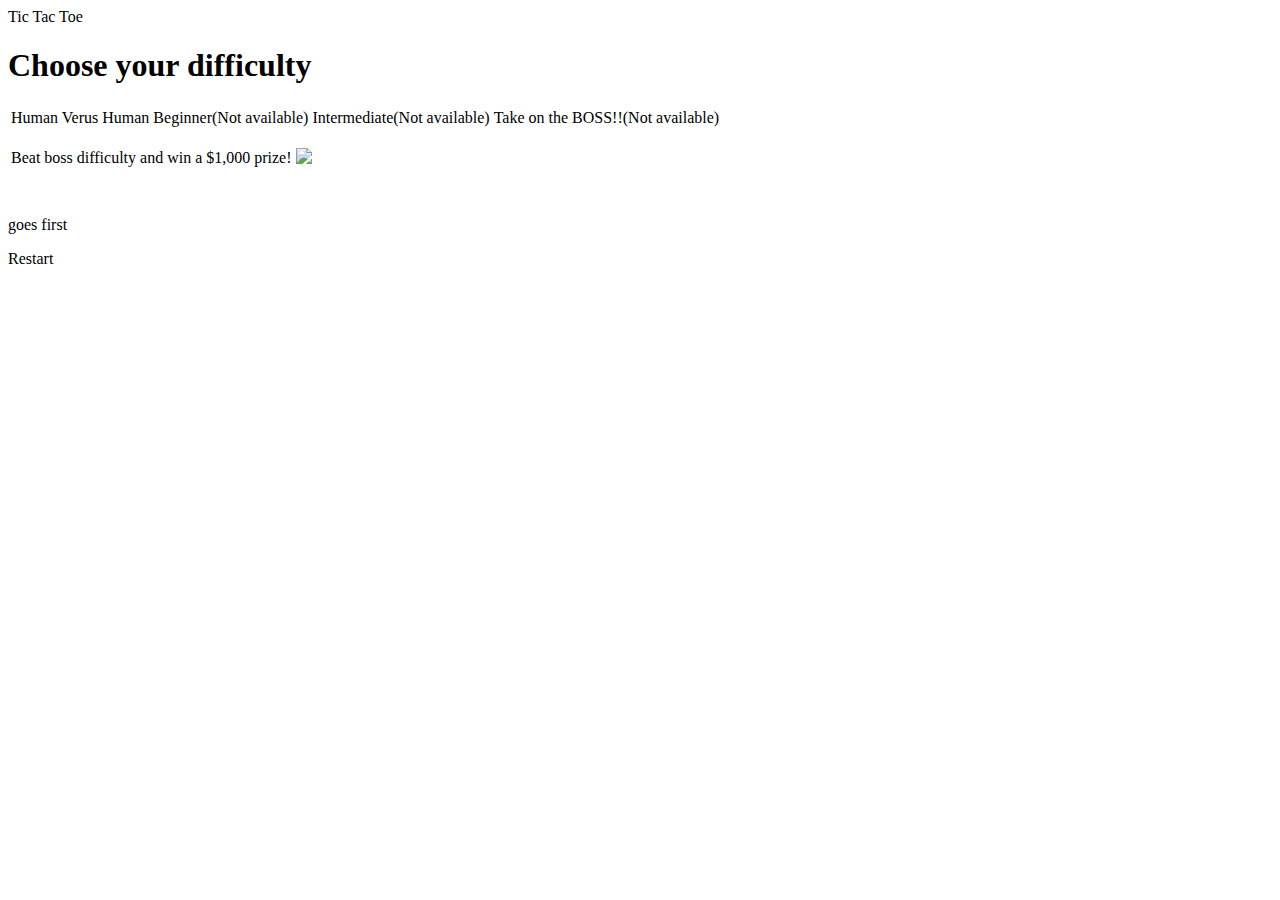
==== Game.html @ 06c8b7ce "update to game functionality: win detection" ====
<!doctype html>

<head>
    <title>Jake and Ash's Tic Tac Toe</title>
    <link rel='stylesheet' type='text/css' href='css.css'/>
	<script src="https://ajax.googleapis.com/ajax/libs/jquery/1.11.3/jquery.min.js"></script> 
    <script src='TicTacToe.js' type='text/javascript'></script>

	<!-- bootstrap link -->
    <link rel="stylesheet" href="https://maxcdn.bootstrapcdn.com/bootstrap/3.3.6/css/bootstrap.min.css" integrity="sha384-1q8mTJOASx8j1Au+a5WDVnPi2lkFfwwEAa8hDDdjZlpLegxhjVME1fgjWPGmkzs7" crossorigin="anonymous">
</head>

<body>
	<div class ="heading">Tic Tac Toe </div>
<!-- SET THE DIFFICULTY 
Beginner >> The computer will play randomly unless a 3 in a row to win is available.
Intermediate >> After 3 moves the computer plays randomly however, will go for 3 in a row if possible and will block 3 in a row
I'm a Boss >> The computer plays perfectly and never loses. Will play defensive if not starting and will be agressive if starting
I want to Lose >> Unlocked after winning Average >> The computer occasionally plays twice and 'cheats' :P. 
-->
	<div class = "menu_block">
		<h1>Choose your difficulty </h1>

		<!--Probably should use bootstrap here instead of table here -->
		<table class="game_options">
			<tr>
				<td id="human">Human Verus Human</td>
				<td id="easy" >Beginner(Not available)</td>
				<td id="med"  >Intermediate(Not available)</td>
				<td id="hard" >Take on the BOSS!!(Not available)</td>
			</tr>
		</table>
		
		<table>
			<tr>
				<td id="boss"> 
					<p> Beat boss difficulty and win a $1,000 prize! <p>
				</td>
				<td> <img src="images/tic_tac_toe_win.jpg"/> </td>
			</tr>
		</table>

	</div> 



	<div class ="game_in_play">

		
		
		<table class="game_table">
			<tr>
				<td id = "A1"></td>
				<td id = "A2"></td>
				<td id = "A3"></td>
			</tr>
			<tr>
				<td id = "B1"></td>
				<td id = "B2"></td>
				<td id = "B3"></td>
			</tr>
			<tr>
				<td id = "C1"></td>
				<td id = "C2"></td>
				<td id = "C3"></td>
			</tr>
		</table>

		<p class="first_player"> goes first </p>
		<p class="restart"> Restart <p>
	</div>





<!-- Make restart button work 
<BR><p id="restart">

	Restart</a> </p>
-->


<!-- This is where scores are displayed -->

<aside id="sidebar">
    <section id="widget_1"></section>
    <section id="widget_2"></section>
    <section id="widget_3"></section>
</aside>
	
<!--	 footer currenty not needed.
<footer>OpenSource Ashley Pettit and Jake Naughton 2016</footer>
-->
</body>
</html>
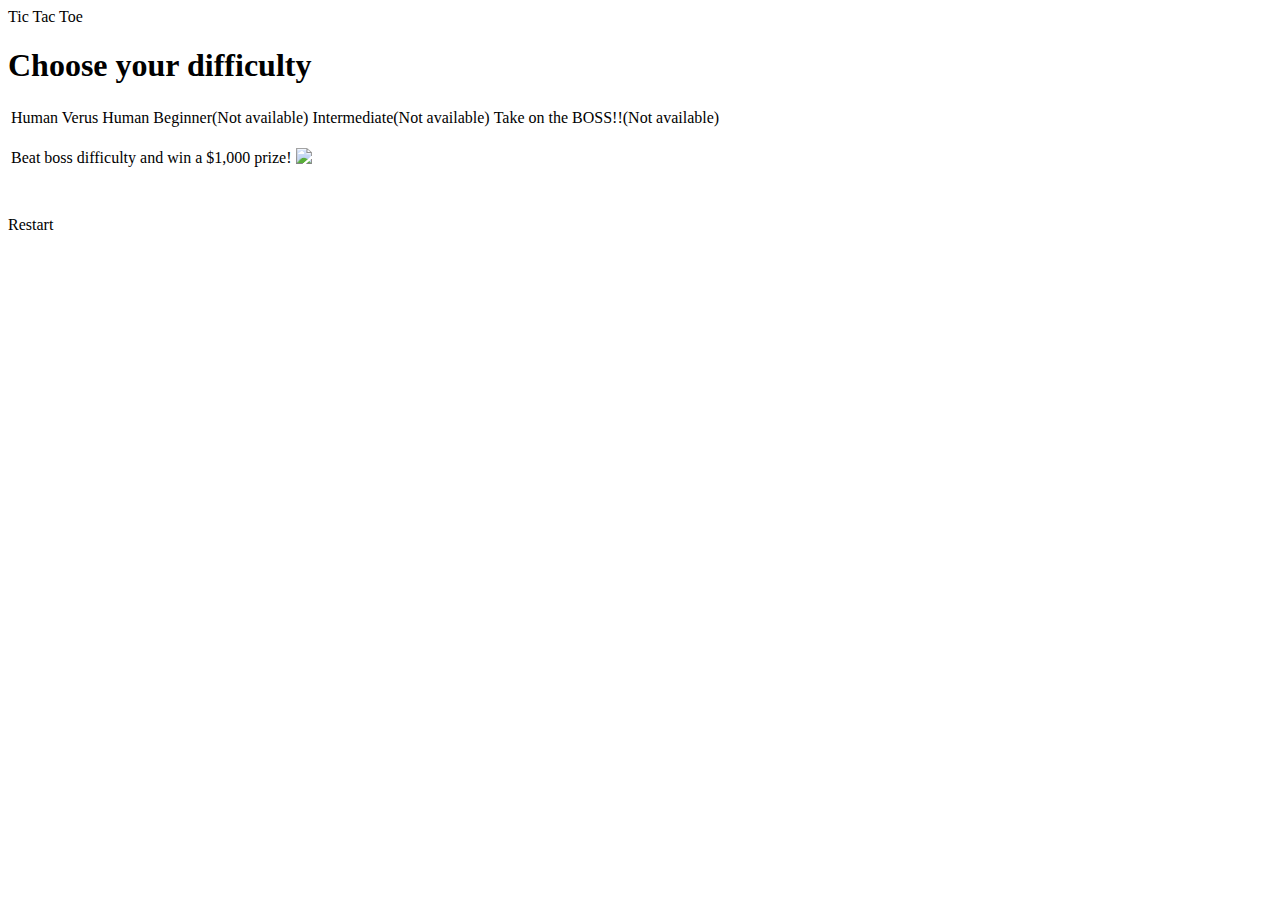
==== commit 50589722: "updates to difficulty btn functionality" ====
--- a/Game.html
+++ b/Game.html
@@ -24,13 +24,12 @@
 		<!--Probably should use bootstrap here instead of table here -->
 		<table class="game_options">
 			<tr>
-				<td id="human">Human Verus Human</td>
-				<td id="easy" >Beginner(Not available)</td>
-				<td id="med"  >Intermediate(Not available)</td>
-				<td id="hard" >Take on the BOSS!!(Not available)</td>
+				<td class="human">Human Verus Human</td>
+				<td class="easy" >Beginner(Not available)</td>
+				<td class="med"  >Intermediate(Not available)</td>
+				<td class="hard" >Take on the BOSS!!(Not available)</td>
 			</tr>
-		</table>
-		
+		</table>	
 		<table>
 			<tr>
 				<td id="boss"> 
@@ -39,34 +38,21 @@
 				<td> <img src="images/tic_tac_toe_win.jpg"/> </td>
 			</tr>
 		</table>
-
 	</div> 
 
-
-
 	<div class ="game_in_play">
-
-		
-		
 		<table class="game_table">
 			<tr>
-				<td id = "A1"></td>
-				<td id = "A2"></td>
-				<td id = "A3"></td>
+				<td></td> <td></td> <td></td>
 			</tr>
 			<tr>
-				<td id = "B1"></td>
-				<td id = "B2"></td>
-				<td id = "B3"></td>
+				<td></td> <td></td> <td></td>
 			</tr>
 			<tr>
-				<td id = "C1"></td>
-				<td id = "C2"></td>
-				<td id = "C3"></td>
+				<td></td> <td></td> <td></td>
 			</tr>
 		</table>
-
-		<p class="first_player"> goes first </p>
+		
 		<p class="restart"> Restart <p>
 	</div>
 
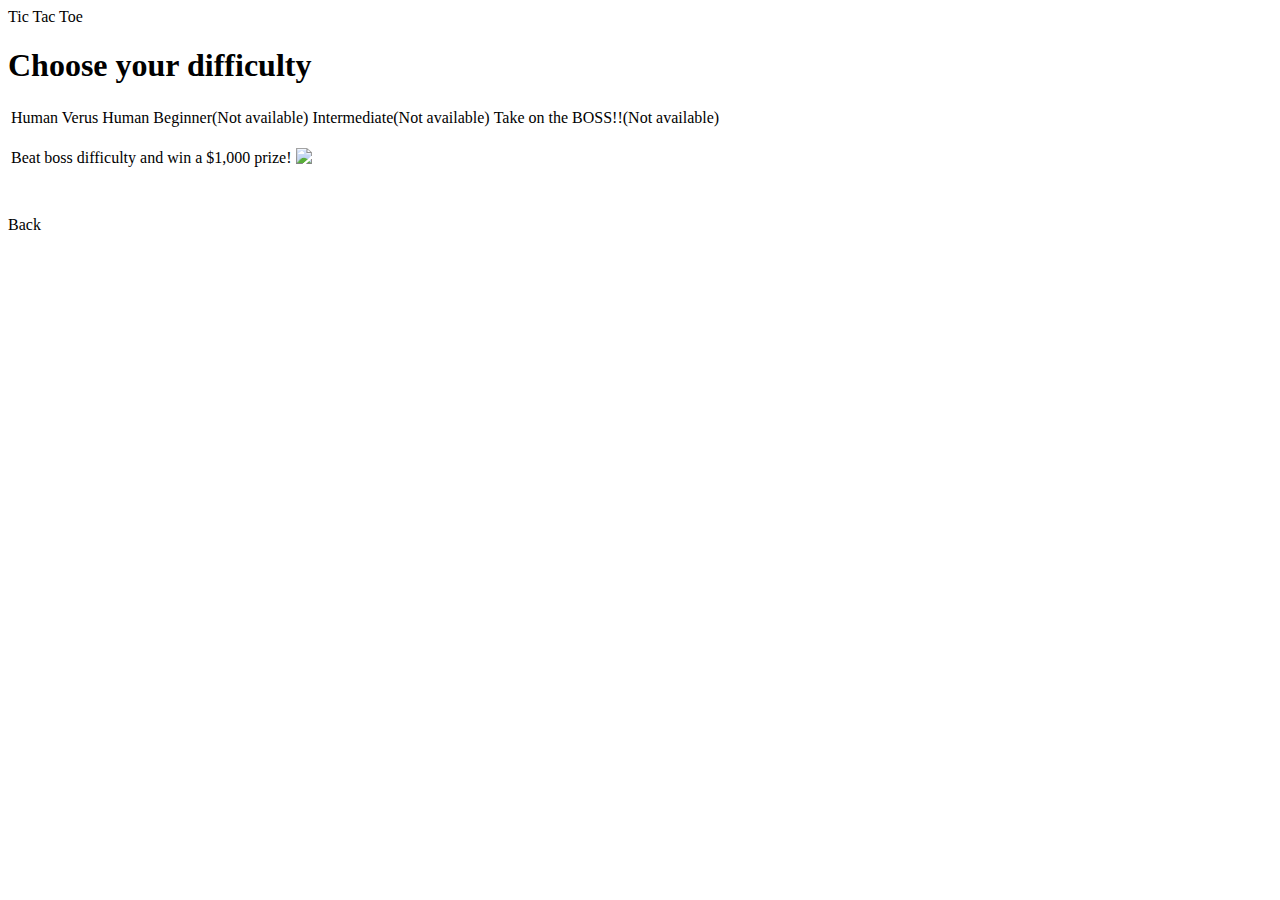
==== commit 36e94b22: "Building basic AI" ====
--- a/Game.html
+++ b/Game.html
@@ -53,7 +53,7 @@
 			</tr>
 		</table>
 		
-		<p class="restart"> Restart <p>
+		<p class="back"> Back <p>
 	</div>
 
 
